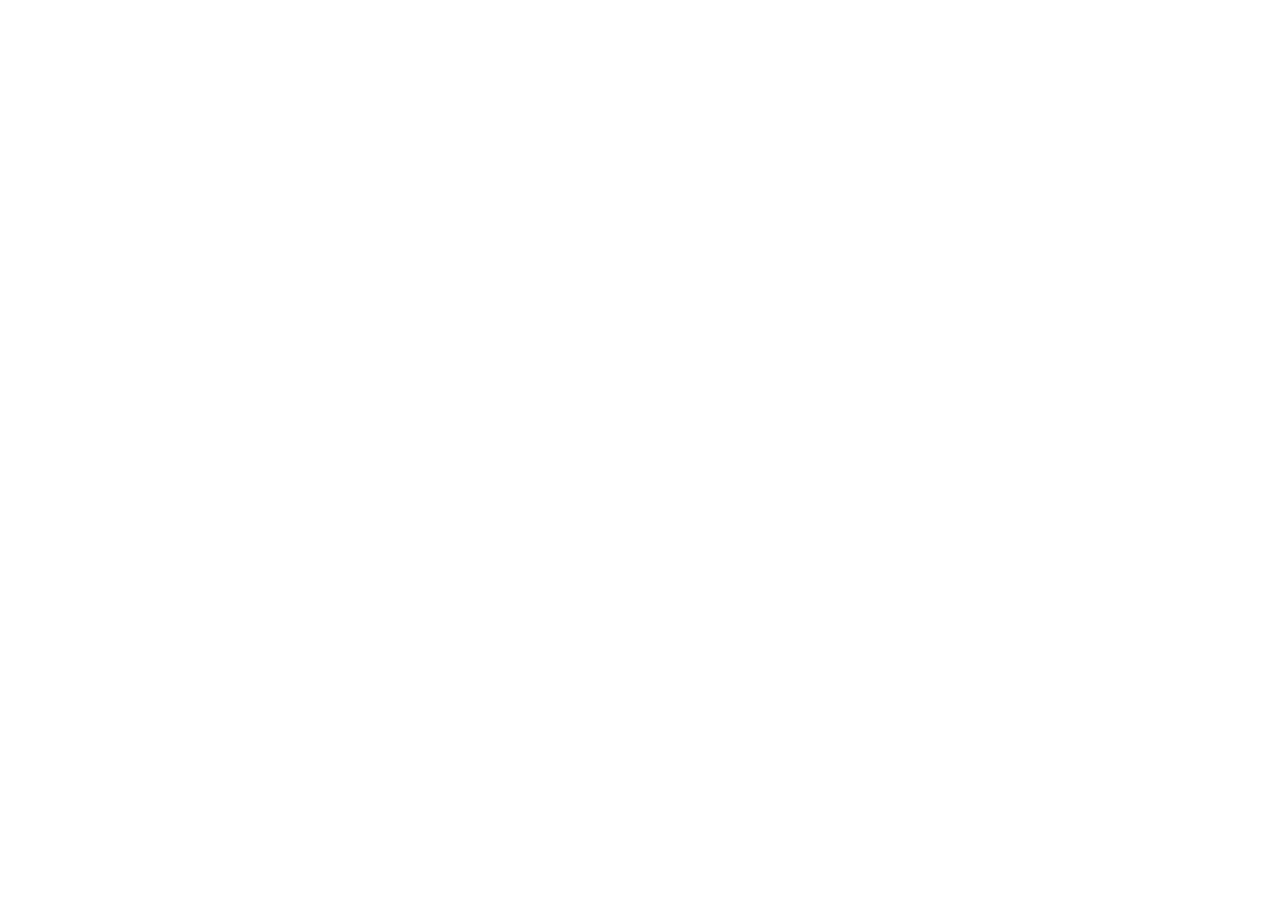
==== checkout.html @ b329927c "Create checkout.html" ====
<!DOCTYPE html>
<html>
<head>
  <script src="https://checkout.razorpay.com/v1/checkout.js"></script>
</head>
<body>
<script>
  const params = new URLSearchParams(window.location.search);

  const orderId = params.get("order_id");
  const deviceId = params.get("device_id");
  const amount = params.get("amount");

  const options = {
    key: "rzp_live_SP9EdHYjy2mszi", // your key
    amount: amount,
    currency: "INR",
    name: "NovaCalc",
    description: "Unlock Premium",
    order_id: orderId,

    handler: function (response) {
      fetch("https://<YOUR_BACKEND_URL>/verifyDesktopPayment", {
        method: "POST",
        headers: {"Content-Type": "application/json"},
        body: JSON.stringify({
          razorpay_order_id: response.razorpay_order_id,
          razorpay_payment_id: response.razorpay_payment_id,
          razorpay_signature: response.razorpay_signature,
          device_id: deviceId
        })
      }).then(() => {
        alert("Payment Successful 🎉");
      });
    }
  };

  const rzp = new Razorpay(options);
  rzp.open();
</script>
</body>
</html>
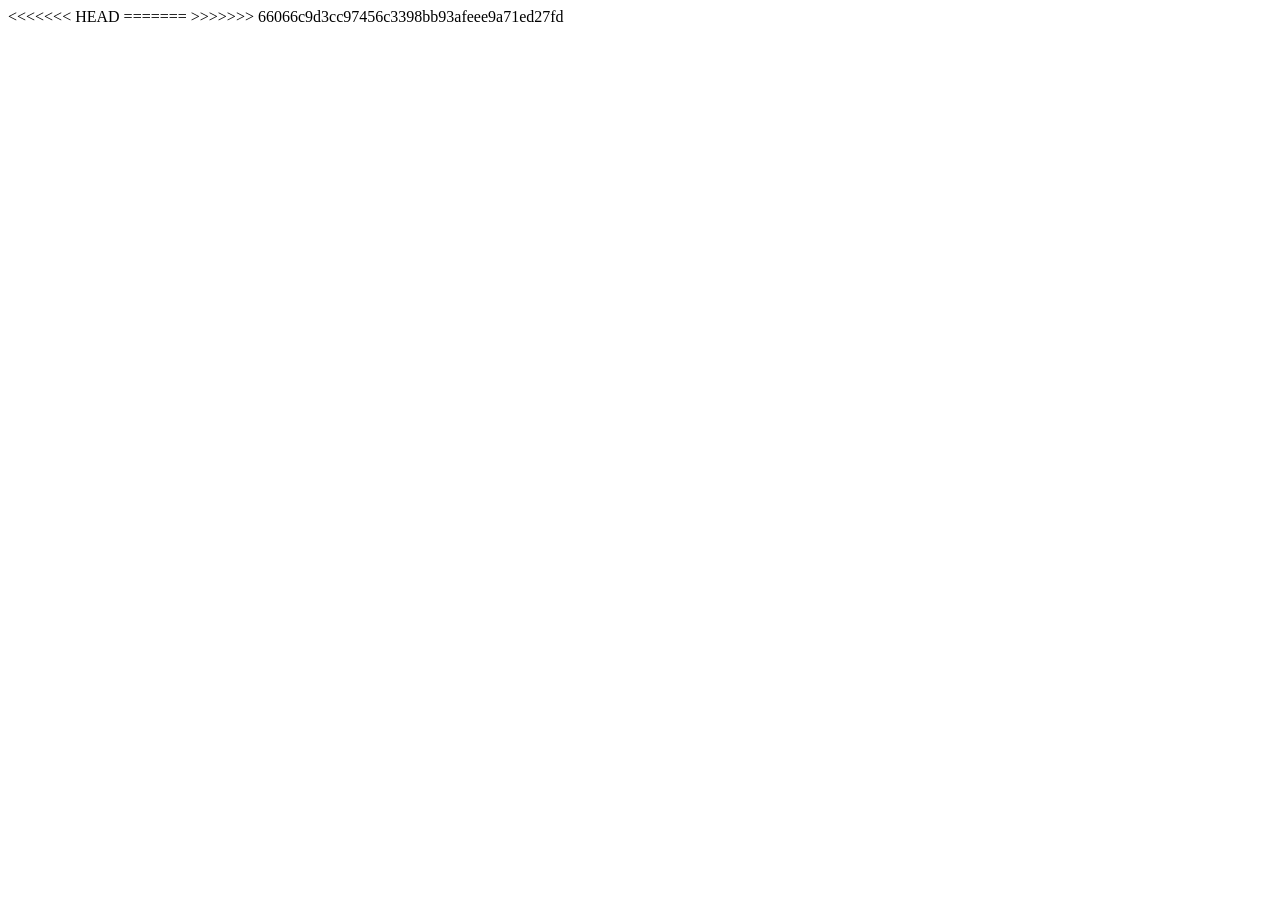
==== commit 2d1057e7: "update" ====
--- a/checkout.html
+++ b/checkout.html
@@ -4,33 +4,43 @@
   <script src="https://checkout.razorpay.com/v1/checkout.js"></script>
 </head>
 <body>
+
 <script>
   const params = new URLSearchParams(window.location.search);
 
-  const orderId = params.get("order_id");
-  const deviceId = params.get("device_id");
-  const amount = params.get("amount");
+  const options = {
+    key: "rzp_live_SZJDJRthgaQxuR", // 🔥 replace with your real key
+    order_id: params.get("order_id"),
+    amount: params.get("amount"),
+    currency: "INR",
 
-  const options = {
-    key: "rzp_live_SP9EdHYjy2mszi", // your key
-    amount: amount,
-    currency: "INR",
     name: "NovaCalc",
     description: "Unlock Premium",
-    order_id: orderId,
 
     handler: function (response) {
-      fetch("https://<YOUR_BACKEND_URL>/verifyDesktopPayment", {
+      fetch("https://verifydesktoppayment-2wa5zywtyq-uc.a.run.app", {
         method: "POST",
-        headers: {"Content-Type": "application/json"},
+        headers: {
+          "Content-Type": "application/json"
+        },
         body: JSON.stringify({
           razorpay_order_id: response.razorpay_order_id,
           razorpay_payment_id: response.razorpay_payment_id,
           razorpay_signature: response.razorpay_signature,
-          device_id: deviceId
+          device_id: params.get("device_id")
         })
-      }).then(() => {
-        alert("Payment Successful 🎉");
+      })
+      .then(res => res.json())
+      .then(data => {
+        if (data.verified) {
+          alert("Payment successful 🎉");
+          window.close(); // optional
+        } else {
+          alert("Payment verification failed ❌");
+        }
+      })
+      .catch(() => {
+        alert("Server error during verification ❌");
       });
     }
   };
@@ -38,5 +48,10 @@
   const rzp = new Razorpay(options);
   rzp.open();
 </script>
+
 </body>
+<<<<<<< HEAD
 </html>
+=======
+</html>
+>>>>>>> 66066c9d3cc97456c3398bb93afeee9a71ed27fd
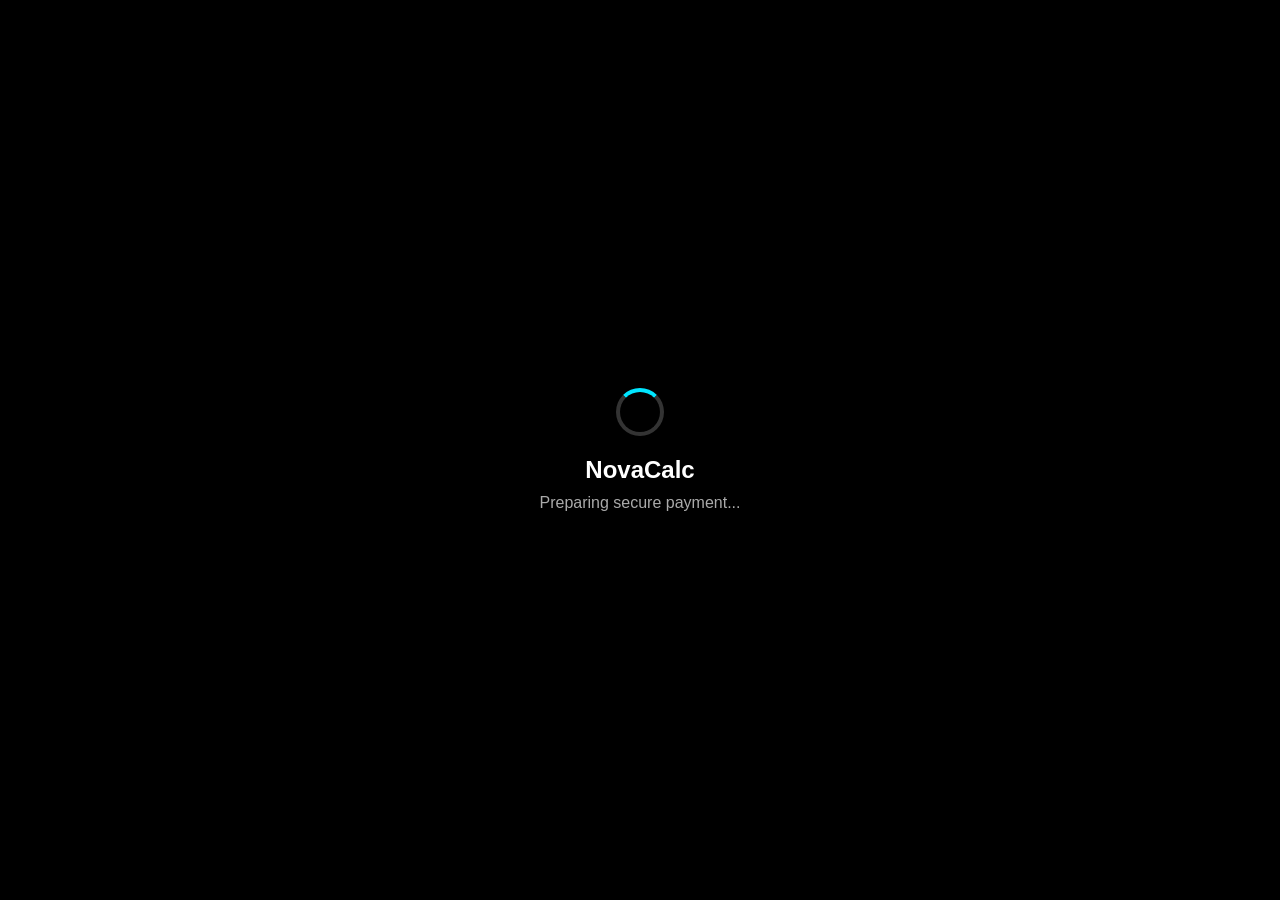
==== commit 83773c32: "Refactor payment script for better readability" ====
--- a/checkout.html
+++ b/checkout.html
@@ -1,57 +1,341 @@
 <!DOCTYPE html>
-<html>
+
+<html lang="en">
+
 <head>
-  <script src="https://checkout.razorpay.com/v1/checkout.js"></script>
+
+    <meta charset="UTF-8">
+
+    <meta name="viewport" content="width=device-width, initial-scale=1.0">
+
+    <title>NovaCalc - Secure Checkout</title>
+
+
+
+    <script src="https://checkout.razorpay.com/v1/checkout.js"></script>
+
+
+
+    <style>
+
+        *{
+
+            margin:0;
+
+            padding:0;
+
+            box-sizing:border-box;
+
+        }
+
+
+
+        body{
+
+            font-family:Arial,Helvetica,sans-serif;
+
+            background:#000;
+
+            color:#fff;
+
+            display:flex;
+
+            justify-content:center;
+
+            align-items:center;
+
+            height:100vh;
+
+            text-align:center;
+
+        }
+
+
+
+        .container{
+
+            max-width:320px;
+
+        }
+
+
+
+        .loader{
+
+            width:48px;
+
+            height:48px;
+
+            border:4px solid #333;
+
+            border-top:4px solid #00E5FF;
+
+            border-radius:50%;
+
+            animation:spin 1s linear infinite;
+
+            margin:0 auto 20px;
+
+        }
+
+
+
+        @keyframes spin{
+
+            to{
+
+                transform:rotate(360deg);
+
+            }
+
+        }
+
+
+
+        h2{
+
+            margin-bottom:10px;
+
+        }
+
+
+
+        p{
+
+            color:#aaa;
+
+        }
+
+    </style>
+
 </head>
+
 <body>
 
+
+
+<div class="container">
+
+    <div class="loader"></div>
+
+
+
+    <h2>NovaCalc</h2>
+
+
+
+    <p>Preparing secure payment...</p>
+
+</div>
+
+
+
 <script>
-  const params = new URLSearchParams(window.location.search);
-
-  const options = {
-    key: "rzp_live_SZJDJRthgaQxuR", // 🔥 replace with your real key
-    order_id: params.get("order_id"),
-    amount: params.get("amount"),
+
+
+
+const params = new URLSearchParams(window.location.search);
+
+
+
+const orderId = params.get("order_id");
+
+const amount = params.get("amount");
+
+const deviceId = params.get("device_id");
+
+
+
+if(!orderId || !amount || !deviceId){
+
+    alert("Invalid payment request.");
+
+    throw new Error("Missing required URL parameters.");
+
+}
+
+
+
+const options = {
+
+
+
+    key: "rzp_live_SZJDJRthgaQxuR",
+
+
+
+    amount: amount,
+
+
+
     currency: "INR",
 
+
+
+    order_id: orderId,
+
+
+
     name: "NovaCalc",
+
+
+
     description: "Unlock Premium",
 
-    handler: function (response) {
-      fetch("https://verifydesktoppayment-2wa5zywtyq-uc.a.run.app", {
-        method: "POST",
-        headers: {
-          "Content-Type": "application/json"
-        },
-        body: JSON.stringify({
-          razorpay_order_id: response.razorpay_order_id,
-          razorpay_payment_id: response.razorpay_payment_id,
-          razorpay_signature: response.razorpay_signature,
-          device_id: params.get("device_id")
+
+
+    theme:{
+
+        color:"#00E5FF"
+
+    },
+
+
+
+    handler: function (response){
+
+
+
+        fetch("https://verifydesktoppayment-2wa5zywtyq-uc.a.run.app",{
+
+
+
+            method:"POST",
+
+
+
+            headers:{
+
+                "Content-Type":"application/json"
+
+            },
+
+
+
+            body:JSON.stringify({
+
+
+
+                razorpay_order_id:response.razorpay_order_id,
+
+
+
+                razorpay_payment_id:response.razorpay_payment_id,
+
+
+
+                razorpay_signature:response.razorpay_signature,
+
+
+
+                device_id:deviceId
+
+
+
+            })
+
+
+
         })
-      })
-      .then(res => res.json())
-      .then(data => {
-        if (data.verified) {
-          alert("Payment successful 🎉");
-          window.close(); // optional
-        } else {
-          alert("Payment verification failed ❌");
-        }
-      })
-      .catch(() => {
-        alert("Server error during verification ❌");
-      });
+
+
+
+        .then(res=>res.json())
+
+
+
+        .then(data=>{
+
+
+
+            if(data.verified){
+
+
+
+                alert("✅ Payment Successful!");
+
+
+
+                window.close();
+
+
+
+            }else{
+
+
+
+                alert("❌ Payment Verification Failed");
+
+
+
+            }
+
+
+
+        })
+
+
+
+        .catch(error=>{
+
+
+
+            console.error(error);
+
+
+
+            alert("❌ Server Error");
+
+
+
+        });
+
+
+
+    },
+
+
+
+    modal:{
+
+        ondismiss:function(){
+
+
+
+            alert("Payment Cancelled.");
+
+
+
+        }
+
     }
-  };
-
-  const rzp = new Razorpay(options);
-  rzp.open();
+
+
+
+};
+
+
+
+window.onload = function(){
+
+
+
+    const rzp = new Razorpay(options);
+
+
+
+    rzp.open();
+
+
+
+};
+
+
+
 </script>
 
+
+
 </body>
-<<<<<<< HEAD
+
 </html>
-=======
-</html>
->>>>>>> 66066c9d3cc97456c3398bb93afeee9a71ed27fd
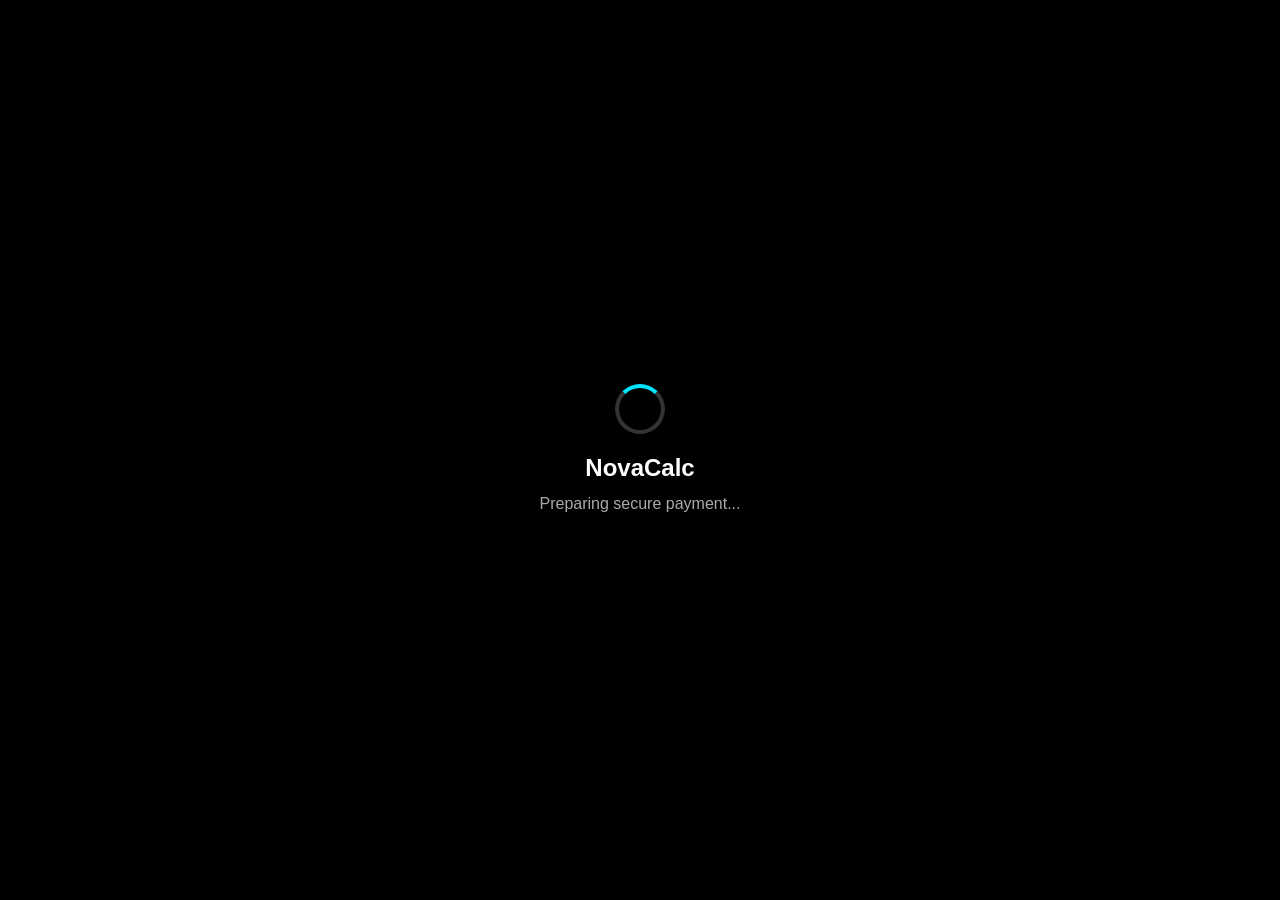
==== commit 66ee6263: "For improved structure and validation" ====
--- a/checkout.html
+++ b/checkout.html
@@ -1,341 +1,202 @@
 <!DOCTYPE html>
-
 <html lang="en">
-
 <head>
-
-    <meta charset="UTF-8">
-
-    <meta name="viewport" content="width=device-width, initial-scale=1.0">
-
-    <title>NovaCalc - Secure Checkout</title>
-
-
-
-    <script src="https://checkout.razorpay.com/v1/checkout.js"></script>
-
-
-
-    <style>
-
-        *{
-
-            margin:0;
-
-            padding:0;
-
-            box-sizing:border-box;
+<meta charset="UTF-8">
+<meta name="viewport" content="width=device-width, initial-scale=1.0">
+
+<title>NovaCalc - Secure Checkout</title>
+
+<script src="https://checkout.razorpay.com/v1/checkout.js"></script>
+
+<style>
+*{
+    margin:0;
+    padding:0;
+    box-sizing:border-box;
+}
+
+body{
+    background:#000;
+    color:#fff;
+    font-family:Arial,Helvetica,sans-serif;
+    display:flex;
+    justify-content:center;
+    align-items:center;
+    height:100vh;
+    text-align:center;
+}
+
+.container{
+    width:320px;
+}
+
+.loader{
+    width:50px;
+    height:50px;
+    margin:0 auto 20px;
+    border:4px solid #333;
+    border-top:4px solid #00E5FF;
+    border-radius:50%;
+    animation:spin 1s linear infinite;
+}
+
+@keyframes spin{
+    to{
+        transform:rotate(360deg);
+    }
+}
+
+h2{
+    margin-bottom:10px;
+}
+
+p{
+    color:#aaa;
+    line-height:1.5;
+}
+</style>
+
+</head>
+
+<body>
+
+<div class="container">
+    <div class="loader"></div>
+
+    <h2>NovaCalc</h2>
+
+    <p>Preparing secure payment...</p>
+</div>
+
+<script>
+
+const params = new URLSearchParams(window.location.search);
+
+const orderId = params.get("order_id");
+const deviceId = params.get("device_id");
+const amount = Number(params.get("amount"));
+
+if (!orderId || !deviceId || !Number.isFinite(amount) || amount <= 0) {
+    alert("Invalid payment request.");
+    throw new Error("Invalid URL parameters.");
+}
+
+let paymentOpened = false;
+
+const options = {
+
+    key: "rzp_live_SZJDJRthgaQxuR",
+
+    amount: amount,
+
+    currency: "INR",
+
+    order_id: orderId,
+
+    name: "NovaCalc",
+
+    description: "Unlock Premium",
+
+    theme:{
+        color:"#00E5FF"
+    },
+
+    handler: async function(response){
+
+        try{
+
+            const res = await fetch(
+                "https://verifydesktoppayment-2wa5zywtyq-uc.a.run.app",
+                {
+                    method:"POST",
+                    headers:{
+                        "Content-Type":"application/json"
+                    },
+                    body:JSON.stringify({
+
+                        razorpay_order_id:response.razorpay_order_id,
+
+                        razorpay_payment_id:response.razorpay_payment_id,
+
+                        razorpay_signature:response.razorpay_signature,
+
+                        device_id:deviceId
+
+                    })
+                }
+            );
+
+            const data = await res.json();
+
+            if(data.verified){
+
+                document.body.innerHTML = `
+                <div style="display:flex;justify-content:center;align-items:center;height:100vh;background:#000;color:#fff;font-family:Arial;">
+                    <div style="text-align:center">
+                        <h2>✅ Payment Successful</h2>
+                        <br>
+                        <p>You can now return to NovaCalc.</p>
+                    </div>
+                </div>`;
+
+            }else{
+
+                alert("Payment verification failed.");
+
+            }
+
+        }catch(err){
+
+            console.error(err);
+
+            alert(
+                "Unable to verify payment.\n\nIf money was deducted, please contact support with your Payment ID."
+            );
 
         }
 
-
-
-        body{
-
-            font-family:Arial,Helvetica,sans-serif;
-
-            background:#000;
-
-            color:#fff;
-
-            display:flex;
-
-            justify-content:center;
-
-            align-items:center;
-
-            height:100vh;
-
-            text-align:center;
-
-        }
-
-
-
-        .container{
-
-            max-width:320px;
-
-        }
-
-
-
-        .loader{
-
-            width:48px;
-
-            height:48px;
-
-            border:4px solid #333;
-
-            border-top:4px solid #00E5FF;
-
-            border-radius:50%;
-
-            animation:spin 1s linear infinite;
-
-            margin:0 auto 20px;
-
-        }
-
-
-
-        @keyframes spin{
-
-            to{
-
-                transform:rotate(360deg);
-
-            }
-
-        }
-
-
-
-        h2{
-
-            margin-bottom:10px;
-
-        }
-
-
-
-        p{
-
-            color:#aaa;
-
-        }
-
-    </style>
-
-</head>
-
-<body>
-
-
-
-<div class="container">
-
-    <div class="loader"></div>
-
-
-
-    <h2>NovaCalc</h2>
-
-
-
-    <p>Preparing secure payment...</p>
-
-</div>
-
-
-
-<script>
-
-
-
-const params = new URLSearchParams(window.location.search);
-
-
-
-const orderId = params.get("order_id");
-
-const amount = params.get("amount");
-
-const deviceId = params.get("device_id");
-
-
-
-if(!orderId || !amount || !deviceId){
-
-    alert("Invalid payment request.");
-
-    throw new Error("Missing required URL parameters.");
-
-}
-
-
-
-const options = {
-
-
-
-    key: "rzp_live_SZJDJRthgaQxuR",
-
-
-
-    amount: amount,
-
-
-
-    currency: "INR",
-
-
-
-    order_id: orderId,
-
-
-
-    name: "NovaCalc",
-
-
-
-    description: "Unlock Premium",
-
-
-
-    theme:{
-
-        color:"#00E5FF"
-
     },
 
-
-
-    handler: function (response){
-
-
-
-        fetch("https://verifydesktoppayment-2wa5zywtyq-uc.a.run.app",{
-
-
-
-            method:"POST",
-
-
-
-            headers:{
-
-                "Content-Type":"application/json"
-
-            },
-
-
-
-            body:JSON.stringify({
-
-
-
-                razorpay_order_id:response.razorpay_order_id,
-
-
-
-                razorpay_payment_id:response.razorpay_payment_id,
-
-
-
-                razorpay_signature:response.razorpay_signature,
-
-
-
-                device_id:deviceId
-
-
-
-            })
-
-
-
-        })
-
-
-
-        .then(res=>res.json())
-
-
-
-        .then(data=>{
-
-
-
-            if(data.verified){
-
-
-
-                alert("✅ Payment Successful!");
-
-
-
-                window.close();
-
-
-
-            }else{
-
-
-
-                alert("❌ Payment Verification Failed");
-
-
-
-            }
-
-
-
-        })
-
-
-
-        .catch(error=>{
-
-
-
-            console.error(error);
-
-
-
-            alert("❌ Server Error");
-
-
-
-        });
-
-
-
-    },
-
-
-
     modal:{
 
         ondismiss:function(){
 
-
-
-            alert("Payment Cancelled.");
-
-
-
-        }
+            alert("Payment cancelled.");
+
+        },
+
+        confirm_close:true,
+
+        escape:true
 
     }
 
-
-
 };
 
-
-
 window.onload = function(){
 
-
+    if(paymentOpened) return;
+
+    paymentOpened = true;
 
     const rzp = new Razorpay(options);
 
-
+    rzp.on("payment.failed",function(response){
+
+        console.error(response.error);
+
+        alert(
+            "Payment Failed\n\n" +
+            response.error.description
+        );
+
+    });
 
     rzp.open();
 
-
-
 };
 
-
-
 </script>
 
-
-
 </body>
-
 </html>
